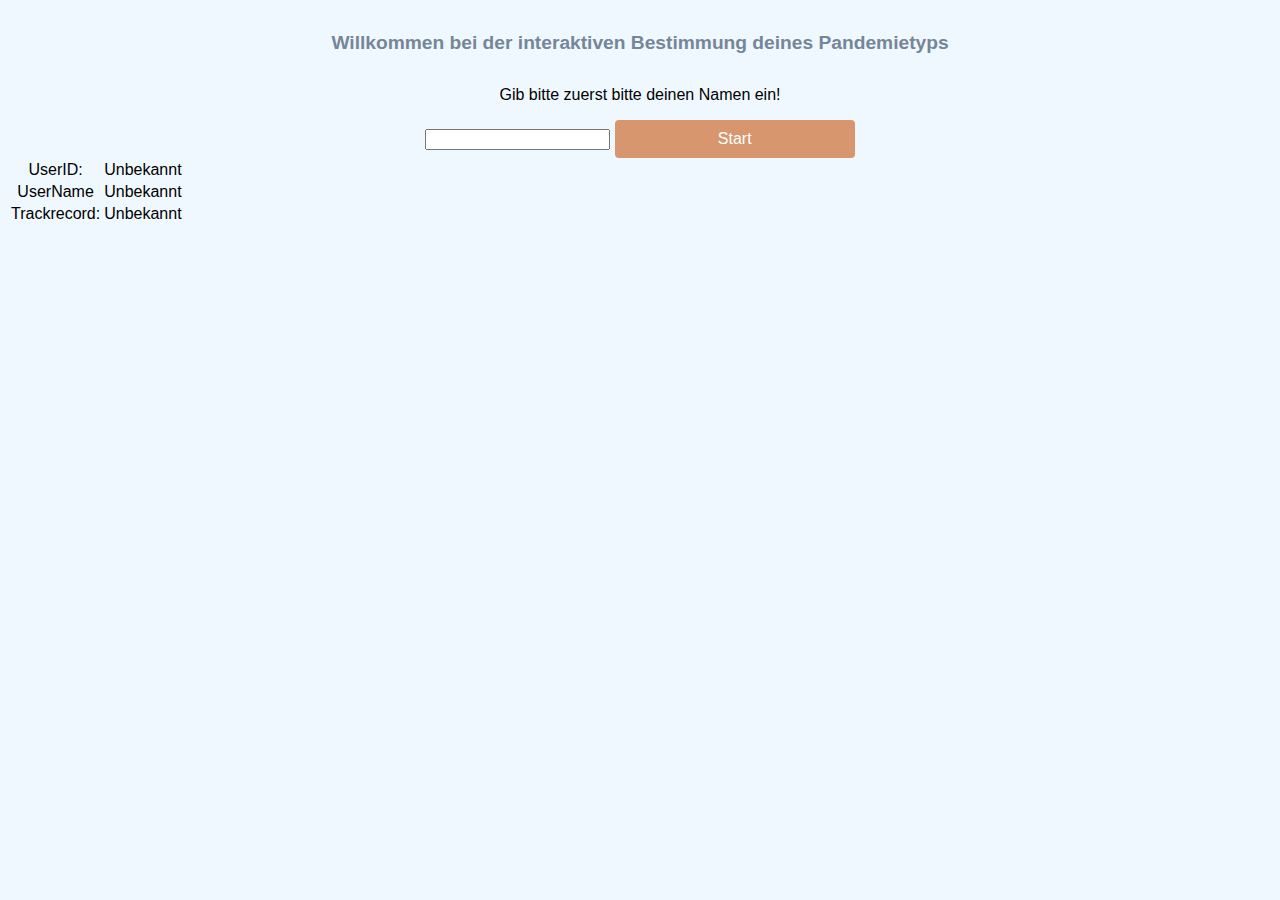
==== Applikation/newcode.html @ 3cdd9972 "Update newcode.html" ====
<!doctype html>
<html lang="de">
<head> 
    <meta charset="utf-8">
    <meta name="viewport" content="width=device-width, initial-scale=1.0">
    <link rel="stylesheet" href="styles.css"> <!-- Einbinden des CSS-Stylsheets -->
</head>
<body>
    <div id="welcome"> 
        <h1>Willkommen bei der interaktiven Bestimmung deines Pandemietyps</h1>
        <p>Gib bitte zuerst bitte deinen Namen ein!</p>
        <input type="text" id="entername">
        <button onclick="validate()">Start</button>
    </div>
    <div id="game"> 
        <div class ="togglebox">
            <label class="toggle">
                <input id="toggleswitch" type="checkbox">
                <span class="roundbutton"></span>
            </label>
            <label class="toggletext">Wähle deine Spielfigur!</label class="toggletext">
        </div class ="togglebox">    

        <div class="anim">
            <canvas width="400" height="400" id="back" style="background-color: #FFF0B5 ;position:absolute"></canvas>
            <canvas width="400" height="400" id="front" style="position:absolute"></canvas>
        </div class="anim">

        
        <!-- Einblenden der möglichen Antwort-Buttons je nach Anzahl -->
        <div id="options"> 
            <h1 id="question"> </h1>
            <p id=linea> <button> <opt id=opta> </opt> </button> </p> 
            <p id=lineb> <button> <opt id=optb> </opt> </button> </p> 
            <p id=linec> <button> <opt id=optc> </opt> </button> </p> 
            <p id=lined> <button> <opt id=optd> </opt> </button> </p> 
        </div>
    </div>
    <div id="result"> 
        <h1>Dein Resultat</h1>
         <p id=resa> Dein Typ ist: </p>
         <p id=resb>  </p> 
         <p id=resc>  </p> 
         <p id=resd> <button id=restart> Neues Spiel starten! </button>  </p> </label>
    </div>   
    <div id="stats"> 
        <h1>Willkommen bei den Umfragestatistiken</h1>
        <p>...</p>
        <button onclick="">New Game</button>
    </div>   
    <table>
        <tr>
            <td>UserID:</td>
            <td id="userid">
                Unbekannt
            </td>
        </tr>
        <tr>
          <td>UserName</td>
            <td id="username">
                Unbekannt
            </td>
         </tr>
         <tr>
           <td>Trackrecord:</td>
            <td id="trec">
                Unbekannt
            </td>
         </tr>
      </table>
</body>

<script>

// Array mit den Ergebnissen bzw. Pandemietypen.
const results = {
a: "Vorsichtige",
b: "Wellensurfer",
c: "Wiederwillige",
d: "Superspreader",
e: "Uninformierte",
f: "Kritikerin",
g: "Naturheilpraktikerin"
}

// Array mit den Beschreibungen der Pandemietypen.
const resultstring = {
    a: "Wow! Du nimmst es genau. <br> Du bist der Typ, der immer Vorsicht walten lässt und das Wohl anderer über das Eigene stellt. <br> Super!",
    b: "Hut ab. <br> Obwohl du dir ein wenig Freiheiten gönnst und dein Leben möglichst normal weiter lebst, bist du vorsichtig, wenn es darauf ankommt. <br> Gut!",
    c: "Du trägst die Massnahmen zwar mehrheitlich mit, obwohl du keine Lust mehr hast. <br> Motivier dich noch ein wenig, denn wir sind im Endspurt.",
    d: "Vorsichtig ist anders, du kooperierst leider nicht. <br> Bitte halte dich an die geltenden Massnahmen, es zu deinem Wohl und zum Schutz deiner Mitmenschen!",
    e: "Du hast wohl nicht viel mitbekommen. <br> Informiere dich doch unter www.bag.admin.ch über die aktuelle Situation.",
    f: "Ups! Leider lebst du in einer anderen Realität, als die Mehrheit der Bevölkerung. <br> Wir empfehlen dir eine Social-Media-Diät.",
    g: "Wir stellen fest, dass du die Massnahmen missachtest und eine Grundabneigung gegen Wissenschaft sowie Schulmedizin hast. <br> Bitte informiere dich künftig nur bei offiziellen Stellen und überdenke deine Überzeugungen."
}

const knots = ["", 
"Corona-Pandemie ist...",
"Corona ist ja eine kleine Grippe..",
"Hattest du Corona?",
"Bist du dennoch geimpft?",
"Bist du geimpft?",
"Bist du geimpft?",
"Ach, wen kümmert die Pandemie will einfach nach Mallorca",
"Trägst du Maske?",
"Impfungen sind...",
"Distance Learning ist...",
"dieses Wochenende...",
"Weisst du um welche Impfungen es überhaupt geht?",
"Mein Immunsystem ist sowieso besser als jede Impfung"
]

// Array mit den möglichen Antworten pro Frage
const options = [{a:""},
{a:"Coro-was?", b:"Reine Panikmache!", c:"eine Viruspandemie"},
{a:"Nein, bestimmt nicht!", b:"Ja, definitiv."},
{a:"Weiss nicht, diese Tests sind ohnehin manipuliert!", b:"Ja, was solls?", c:"Ja, leider...", d:"Nein."},
{a:"Ja", b:"Nein"},
{a:"Ja", b:"Nein"},
{a:"Ja", b:"Nein"},
{a:"Die Pandemie muss Enden, mit oder ohne Ferien", b:"Genau, wo sind meine Flipflops?"},
{a:"Wozu?", b:"Ja, klar!"},
{a:"Von Reptioloiden eingeführt um Menschen zu unterwerfen", b:"Gift", c:"hä? worum gehts?"},
{a:"Ein riesen Quatsch!", b:"Eine Super Sache!"},
{a:"muss ich an eien Party", b:"bleibe ich daheim (wie immer)"},
{a:"Nein", b:"Ja, aber...."},
{a:"Ja", b:"Weiss auch nicht"},
]

// Array gibt an, wie viele Antwortmöglichkeiten pro Frage zur Auswahl stehen.
const optnum = [0,3,2,4,2,2,2,2,2,3,2,2,2,2]

// Array gibt an, welche Antwort aus "options" zu welcher Frage "knots" bzw. am Ende zu welchem Ergebnis "result" führt.
const redirection = [{a:""},
{a:25, b:2, c:3},
{a:3, b:5},
{a:5, b:7, c:4, d:6},
{a:8, b:7},
{a:7, b:9},
{a:8, b:7},
{a:23, b:13},
{a:7, b:10},
{a:26, b:27, c:12},
{a:22, b:11},
{a:22, b:21},
{a:25, b:13},
{a:24, b:25},
]

const size = 50;
const corra = size*0.8; 
const corrb = size*0.2;

function clear(layer) {
    var canvas = document.getElementById(layer)
    if (canvas.getContext) {
        var ctx = canvas.getContext('2d');
        ctx.clearRect(0,0,400,400);
    }
}

function vac(a,b) {
    var a = a - corra;
    var b = b - corrb;
    clear("front")
    var checkBox = document.getElementById("toggleswitch"); // ermöglicht das Wechseln der Spilefigur auch während der Pfad gezeichnet wird.
    if (checkBox.checked == true) {
        x = size*0.3;
        var canvas = document.getElementById("front");
        if (canvas.getContext) {
            var ctx = canvas.getContext('2d');
            
            ctx.beginPath();
            ctx.fillStyle = "white";
            ctx.fillRect(a+1.5*x,b+0.1*x, 2.5*x, 1.4*x);
            
            ctx.beginPath();
            ctx.lineWidth = 0.1*x;
            ctx.strokeStyle = "black";
            ctx.moveTo(a+1.5*x,b+0.1*x)
            ctx.quadraticCurveTo(a+0.2*x, b+0.3*x, a+1.5*x,b+1.5*x);
            ctx.stroke();

            ctx.beginPath();
            ctx.lineWidth = 0.1*x;
            ctx.strokeStyle = "black";
            ctx.moveTo(a+4*x,b+0.1*x)
            ctx.quadraticCurveTo(a+5.3*x, b+0.3*x, a+4*x,b+1.5*x);
            ctx.stroke();

            ctx.beginPath();
            ctx.lineWidth = 0.1*x;
            ctx.strokeStyle = "black";
            ctx.rect(a+1.5*x,b+0.1*x, 2.5*x, 1.4*x);
            ctx.stroke();

            ax = a+1.7*x;
            bx = b+0.35*x;
            for (let i = 0; i < 3; i++) {
                shadow = 0.1*x
                ctx.beginPath();
                ctx.lineWidth = shadow;
                ctx.strokeStyle = "#DCdCdC";
                ctx.moveTo(ax, bx+shadow);
                ctx.lineTo(ax+2*x, bx+shadow);
                ctx.stroke();

                ctx.beginPath();
                ctx.lineWidth = 0.1*x;
                ctx.strokeStyle = "black";
                ctx.moveTo(ax, bx);
                ctx.lineTo(ax+2*x, bx);
                ctx.stroke();
                bx = bx + 0.4*x;
            }
        }
    } 
    else {
        x = size*0.25;
        var canvas = document.getElementById("front");
        if (canvas.getContext) {
            var ctx = canvas.getContext('2d');
            
            ctx.beginPath();
            ctx.fillStyle = "white";
            ctx.fillRect(a+1*x, b+0, 4*x, 1.5*x);
            ctx.fillRect(a+0, b+0.6*x, 1*x, 0.25*x);
            
            ax = a+2*x;
            bx = b+0;
            for (let i = 0; i < 7; i++) {
                ctx.beginPath();
                ctx.lineWidth = x/20;
                ctx.strokeStyle = "black";

                ctx.moveTo(ax, bx);
                ctx.lineTo(ax, bx+0.8*x);
                ctx.stroke();
                ax = ax + 0.4*x;
            }
            
            ctx.beginPath();
            ctx.fillStyle = "#87CEEB";
            ctx.fillRect(a+1*x, b+0, 1*x, 1.5*x)

            ctx.beginPath();
            ctx.lineWidth = x/8;
            ctx.strokeStyle = "black";
            ctx.rect(a+1*x, b+0, 4*x, 1.5*x);
            ctx.stroke();
            ctx.rect(a+0, b+0.6*x, 1*x, 0.25*x);
            ctx.stroke();
            ctx.rect(a+0, b+0.47*x, 0.05*x, 0.5*x);
            ctx.stroke();
            ctx.rect(a+5*x, b+0.7*x, 1.2*x, 0.01*x);
            ctx.stroke();
         } 
    }
}

const coordinates = [
    {a:2, b:1},
    {a:3, b:1},
    {a:6, b:2},
    {a:2, b:2},
    {a:4, b:2.5},
    {a:7, b:3},
    {a:1, b:3},
    {a:4, b:4.5},
    {a:1.5, b:4},
    {a:6.5, b:4},
    {a:2, b:5},
    {a:2.5, b:6},
    {a:6, b:5},
    {a:5.5, b:6},
    {a:0, b:1}, //Startpunkt hinzugefügt
    {a:""},
    {a:""},
    {a:""},
    {a:""},
    {a:""},
    {a:""},
    {a:2, b:7.5},
    {a:1, b:7.5},
    {a:3, b:7.5},
    {a:4, b:7.5},
    {a:5, b:7.5},
    {a:6, b:7.5},
    {a:7, b:7.5}
]

const linecolour = "grey";
const linewidth = 7;

function dot(a,b,dotsize,colour) {
    var canvas = document.getElementById("back");
    if (canvas.getContext) {
        var ctx = canvas.getContext('2d');
        ctx.beginPath();
        ctx.arc(a, b, dotsize, 0, Math.PI*2);
        ctx.fillStyle = colour;
        ctx.fill();
        ctx.closePath();
    }
}

function line(a,b,c,d) {
    var canvas = document.getElementById("back");
    if (canvas.getContext) {
        var ctx = canvas.getContext('2d');   
        dot(a,b,linewidth*0.5,linecolour);
        ctx.beginPath();
        ctx.moveTo(a,b);
        ctx.stroke();
        ctx.lineTo(c,d);
        ctx.lineWidth = linewidth;
        ctx.strokeStyle = linecolour;
        ctx.stroke();
        dot(a,b,linewidth*0.4,linecolour);
    }
} 

function maindots(a,b,type) {             //type 1: durchquerte dots; type 2: offene dots; type 3: zieldots
    if (type == 1) {dot(a,b,20,"#d0bdfb"); dot(a,b,10,"#808080")}
    else if (type == 2) { dot(a,b,20,"#d7966d"); dot(a,b,10,"#598ebb") }
    else if (type == 3) { dot(a,b,20,"#598ebb"); dot(a,b,10,"#d7966d") }
}


// Drawdown bewegt die Spielfigur auf die korrekte vertikale höhe und löst drawside aus

function drawdown(p1,p2,i,j){
    let c = coordinates; let s = size;
    var a1 = (c[p1].a)*s; a2 = (c[p1].b)*s; b1 = (c[p2].a)*s; b2 = (c[p2].b)*s;
    var a = a1; b = a2; c = a1; d = b2;            // Zuweisung Start und Endpunkte
    var disbd = d-b;                               // Abstände zwischen den Punkten
    var j = disbd*2;                               //j = Anzahl Aktualisierungen die nötig sind bei 2px/Aktualisierung
    var  movebd = disbd / j;                       //Abstand der Teilschritte damit bei verschiedenen Distanze gleichmässige Bewegung generiert wird
    if (i == j) {drawside(p1,p2,0)}
    else {
        var i = i + 1;
        const myTimeout = setTimeout(function() {
            line(a,b,a,b+(movebd*i));              // bei jeder wiederholung wird die gleiche linie gezeichnet von a1,a2 aus aber sie wird um (movebd+j) verlängert
            vac(a,b+(movebd*i));
            drawdown(p1,p2,i,j)                    //nach 10 millisekunden wird drawdown mit aktualisierte i neu gestartet
        }, 10);}
}


function drawside(p1,p2,i,j){
    let c = coordinates; let s = size;
    var a1 = (c[p1].a)*s; a2 = (c[p1].b)*s; b1 = (c[p2].a)*s; b2 = (c[p2].b)*s;    var a = a1; b = b2; c = b1; d = b2;            // Zuweisung Start und Endpunkte
    var disac = Math.sqrt((c-a)**2);               // Abstände zwischen den Punkten, zuerst quadriert + dann wurzel damit wert positiv
    var j = disac*2;                               //j = Anzahl Aktualisierungen die nötig sind bei 2px/Aktualisierung
    var moveac = disac / j;                        //Abstand der Teilschritte damit bei verschiedenen Distanze gleichmässige Bewegung generiert wird
    if (a > c) {                                   // a grösser als c: nach links gehen
        if (i == j) { 
            dot(a1,a2,10,linecolour); {onspot = setInterval(function () {vac(b1,b2)}, 100)}}  //onspot interval aktualisiert die spielfigur im stillstand
        else {
            var i = i + 1;
            const myTimeout = setTimeout(function() {
                line(a,b,a-(moveac*i),b);
                vac(a-(moveac*i),b);              // bei jeder wiederholung wird die gleiche linie gezeichnet von a1,a2 aus aber sie wird um (moveac+j) verlängert
                drawside(p1,p2,i,j)                    //nach 10 millisekunden wird drawdown mit aktualisierte i neu gestartet
            }, 10);}
    }
    else if (c > a) {                                 // c grösser als a: nach rechts gehen
        if (i == j) {dot(a1,a2,10,linecolour); {onspot = setInterval(function () {vac(b1,b2)}, 100)}}  //onspot interval aktualisiert die spielfigur im stillstand
        else {
            var i = i + 1;
            const myTimeout = setTimeout(function() {
                line(a,b,a+(moveac*i),b),
                vac(a+(moveac*i),b);
                drawside(p1,p2,i,j)
            }, 10);}
    }
}

function dots() {  
    let c = coordinates; let s = size;let a = (c[0].a)*s;let b = (c[0].b)*s; maindots(a,b,1);
    for (let i = 1; i < 14; i++) {
        let c = coordinates; let s = size;
        let a = (c[i].a)*s;let b = (c[i].b)*s;
        maindots(a,b,2);
    }
    for (let i = 21; i < 28; i++) {
        let c = coordinates; let s = size;
        let a = (c[i].a)*s;let b = (c[i].b)*s;
        maindots(a,b,3);
    }
}

// Loadlines liest die bisherigen Punkte als Array ein und generiert eine Line die alle passierten Punkte auf einmal einblendet

function loadlines(knots){
    var start = [0];
    var knots = start.concat(knots);
    for (let i = 0; i < (knots.length)-2; i++) {
        let c = coordinates; let k = knots; let s = size; 
        var a1 = (c[k[i]].a)*s; a2 = (c[k[i]].b)*s; b1 = (c[k[i+1]].a)*s; b2 = (c[k[i+1]].b)*s;
        var a = a1; b = a2; c = a1; d = b2;        //start-/endpunkte vertikale linie
        line(a,b,c,d);                             //vertikale linie
        var a = a1; b = b2; c = b1; d = b2;        //start-/endpunkte horizontale linie
        line(a,b,c,d);
        maindots(c,d,1);
    }

}

//So habe ich die Funktionen getestet. Komischerweise funktioniert es aktuell nur wenn zuerst drawdown ausgeführt wird, 
//warum weiss ich nicht (Spielt von der funktionalität her aber keine rolle aktuell)

function fade(stringid, type) {
    var getstr = document.getElementById(stringid);
    if (type == "in") {
        getstr.style.opacity = 0; 
	/*
	getElementById als Methode des document-Objekts, um auf den jeweiligen Elementknoten zu zugreifen,
	der ein eindeutiges id-Atrribut erhält. Hier wird der Schrift die Deckkraft Null vergeben, da sie zu Beginn unsichtbar ist.
	*/
        var value1 = 0.1
        const fader1 = setInterval(function() {
            getstr.style.opacity = value1; //wiederholt die Vergabe des neuen Opacity-Werts alle 100mS
            value1 = value1 + 0.1
            }, 100)
            setTimeout(function(){clearInterval(fader1)},1100) //bricht das obige Interval nach 1100mS ab
        }
    else if (type == "out") {
        getstr.style.opacity = 1;
        var value2 = 1
        const fader2 = setInterval(function() {
            getstr.style.opacity = value2;
            value2 = value2 - 0.1
            }, 100)
            setTimeout(function(){clearInterval(fader2)},1100)
            setTimeout(function(){getstr.innerHTML = ""},1100)
    }
}

function reload() {
    document.getElementById("linec").style.display = "initial";
    document.getElementById("lined").style.display = "initial";
}

function loadresult(i) {
    let rs = resultstring; let re = results; 
    if (i == 21) {var type = re.a; var text = rs.a}
    else if (i == 22) {var type = re.b; var text = rs.b}
    else if (i == 23) {var type = re.c; var text = rs.c}
    else if (i == 24) {var type = re.d; var text = rs.d}
    else if (i == 25) {var type = re.e; var text = rs.e}
    else if (i == 26) {var type = re.f; var text = rs.f}
    else if (i == 27) {var type = re.g; var text = rs.g};
    document.getElementById("options").style.display = "none";
    loadsite("result")
    document.getElementById("resb").innerHTML = type;
    document.getElementById("resc").innerHTML = text;
    fade("resa", "in");
    fade("resb",  "in");
    fade("resc", "in");
    fade("resd", "in");
    document.getElementById("restart").addEventListener("click", function() {
        document.getElementById("options").style.display = "initial";
        restart()
    },); // der Button für den Neustart wird eingeblendet
}

function restart() {
    localStorage.removeItem("gamesid");
    clear("front"), clear("back");
    clearInterval(onspot);
    loadsite("welcome");
    checkGame()
}

function choice(i,x) {
    clearInterval(onspot);
    if (x == 1) {
        var j = redirection[i].a}
    else if (x == 2) {
        var j = redirection[i].b}
    else if (x == 3) {
        var j = redirection[i].c}
    else if (x == 4) {
        var j = redirection[i].d}
    currentgame["trackrecord"].push(j);
    update_trackrecord(currentgame);
    initialise();
};
    
function loadquestion(i) {
    reload(); // nach dem Klick auf eine Antwort, werden diese mit der Funktion reload wieder ausgeblendet, bis die neuen geladen wurden
    if (i > 20) {loadresult(i)}
    else {
        let k = optnum[i]
        var queststring = knots[i];
        document.getElementById("question").innerHTML = queststring;
        fade("question", "in"); // FadeIn der neuen Frage
        var elema = document.getElementById("opta");
        var elemb = document.getElementById("optb");
        var elemc = document.getElementById("optc");
        var elemd = document.getElementById("optd");
        if (k == 2) {
        elema.innerHTML = options[i].a;
            elema.replaceWith(elema.cloneNode(true));
            document.getElementById("opta").addEventListener("click", function() {choice(i,1)},);
            elemb.innerHTML = options[i].b;
            elemb.replaceWith(elemb.cloneNode(true));
            document.getElementById("optb").addEventListener("click", function() {choice(i,2)},);
            document.getElementById("linec").style.display = "none";
            document.getElementById("lined").style.display = "none";}
        else if (k == 3) {
            elema.innerHTML = options[i].a;
            elema.replaceWith(elema.cloneNode(true));
            document.getElementById("opta").addEventListener("click", function() {choice(i,1)},);
            elemb.innerHTML = options[i].b;
            elemb.replaceWith(elemb.cloneNode(true));
            document.getElementById("optb").addEventListener("click", function() {choice(i,2)},);
            elemc.innerHTML = options[i].c;
            elemc.replaceWith(elemc.cloneNode(true));
            document.getElementById("optc").addEventListener("click", function() {choice(i,3)},);
            document.getElementById("lined").style.display = "none";}
        else if (k == 4) {
            elema.innerHTML = options[i].a;
            elema.replaceWith(elema.cloneNode(true));
            document.getElementById("opta").addEventListener("click", function() {choice(i,1)},);
            elemb.innerHTML = options[i].b;
            elemb.replaceWith(elemb.cloneNode(true));
            document.getElementById("optb").addEventListener("click", function() {choice(i,2)},);
            elemc.innerHTML = options[i].c;
            elemc.replaceWith(elemc.cloneNode(true));
            document.getElementById("optc").addEventListener("click", function() {choice(i,3)},);
            elemd.innerHTML = options[i].d;
            elemd.replaceWith(elemd.cloneNode(true));
            document.getElementById("optd").addEventListener("click", function() {choice(i,4)},);}
    }
}

function initialise() {
    dots();
    var path = currentgame["trackrecord"];
    var count = (path.length); 
    if (count == 1) {
        drawdown(0,1,0,0); 
        loadquestion(1)
    }
    else {
        var start = path[count-2]; var end = path[count-1];
        loadlines(path); 
        loadquestion(end);
        drawdown(start,end,0,0);
    }
    document.getElementById("userid").innerHTML = currentgame["gamesid"];
    document.getElementById("username").innerHTML = currentgame["username"];
    document.getElementById("trec").innerHTML = currentgame["trackrecord"];
}

//Testlauf:
//Beim Laden des Fensters wird User aufgefordert Name einzugeben
//Danach wird der User erstellt und die ersta Frage geladen

const currentgame =  {"username":"","gamesid":"","trackrecord":""}

function new_game (data) {
    fetch ("https://343505-26.web.fhgr.ch/api/covid/games" ,
        {method:'POST',
        headers: {
            'Content-Type': 'application/json'
        }, 
        body: JSON.stringify(data)
        })
        .then(response => response.json())
        .then(data => {
        console.log ('Success:', data);
        })
        .catch (error => {
        console.log ("error: " + error);
        });
}

function update_trackrecord (data) {
    var link = "https://343505-26.web.fhgr.ch/api/covid/games/";
    var serverlink = link.concat(data["gamesid"].toString());
    fetch (serverlink,
        {method:'PUT',
        headers: {
        'Content-Type': 'application/json'
        }, 
        body: JSON.stringify(data)
        })
        .then(response => response.json())
        .then(data => {
        console.log ('Success:', data);
        })
        .catch (error => {
        console.log ("error: " + error);
        });
}

function validate() {
    let name = document.getElementById("entername").value;
    if (name == "") {alert("Bitte Namen eingeben!")}
    else {getCount()}
}

function checkGame() {
    var status = localStorage.getItem("gamesid");
    if (status == null) {loadsite("welcome")}
    else {loadsite("game");getTrackrecord(status)}
}

function getCount() {
    fetch ("https://343505-26.web.fhgr.ch/api/covid/games/scount", {method:'GET', headers: {'Content-Type': 'application/json'}})
    .then(response => response.json())
    .then(result => {createGame(result["trackrecord"])})
    .catch (error => {console.log ("error: " + error);})
}

function getTrackrecord(gameid) {
    var link = "https://343505-26.web.fhgr.ch/api/covid/games/";
    var serverlink = link.concat(gameid.toString());
    fetch (serverlink, {method:'GET', headers: {'Content-Type': 'application/json'}})
    .then(response => response.json())
    .then(result => {reloadGame(result)})
    .catch (error => {console.log ("error: " + error);})
}

function loadsite(site) {
    if (site == "welcome") {
        document.getElementById("game").style.display = "none";
        document.getElementById("welcome").style.display = "initial";
        document.getElementById("stats").style.display = "none";
        document.getElementById("result").style.display = "none";
    }
    else if (site == "game") {
        document.getElementById("game").style.display = "initial";
        document.getElementById("welcome").style.display = "none";
        document.getElementById("stats").style.display = "none";
        document.getElementById("result").style.display = "none";
    }
    else if (site == "stats") {
        document.getElementById("game").style.display = "none";
        document.getElementById("welcome").style.display = "none";
        document.getElementById("stats").style.display = "initial";
        document.getElementById("result").style.display = "none";
    }
    else if (site == "result") {
        document.getElementById("game").style.display = "initial";
        document.getElementById("welcome").style.display = "none";
        document.getElementById("stats").style.display = "none";
        document.getElementById("result").style.display = "initial";
    }
}

function createGame(count) {
    let currid = parseInt(count)+1;
    let name = document.getElementById("entername").value;
    let data = {"gamesid":currid, "username":name, "trackrecord":[1]};
    currentgame["gamesid"] = currid; currentgame["trackrecord"] = [1]; currentgame["username"] = name;
    var cdata = {"username":"gcount","gamesid":"scount","trackrecord":currid};
    //localStorage.setItem("gamesid", currid);
    loadsite("game");
    initialise();
    new_game(data);update_trackrecord(cdata);
}

function reloadGame(result) {
    currentgame["gamesid"] = result["gamesid"]; 
    currentgame["trackrecord"] = result["trackrecord"]; 
    currentgame["username"] = result["username"];
    initialise()
}

checkGame()

/*

Code Ergänzungen:
- Reload Funktion geht noch nicht
- Willkommensseite mit schönem Feld zur Namenseingabe
- Für laufende Spiele "Abbruch"-Button? 
- Für abgeschlossene Spiele: Zurückkehrende User die abgeschlossen haben Fragen, ob sie nochmal machen wollen.

Visualisierung + Statistik:
- Visiualisierung wie? evtl. D3?
- Statistik überarbeiten? 
- Swagger: Statistik POST-Befehl (statistik) / Patch-Befehl (Games/statistik)

Statistik Neuer Aufbau
{
"statid": 1, #int / required
"statname": "Wellensurfer", #str / required
"statndesc": "Wellensurfer", #str / notrequired
"maincount": 2, #int / required
"att1": 0, #arr / notrequired
"att2": 0, #arr / notrequired
"att3": 0, #arr / notrequired
"att4": 0, #arr / notrequired
"att5": 0 #arr / notrequired
}

Strings: post/get/put
strings/results {resultid: int, resultname: "str"; resulttext: "str"} 
string/fragen {frageid: int, fragetext: str, optnum: int, opttexts: array, redirection: array (key+value oder liste)}

*/

</script>
---- Applikation/styles.css ----
body {
    font-family: arial, sans-serif;
    text-align:center;
    background-color: aliceblue;
}

p {color: black;
}

/* Fragetext */
h1 {position:static;
    margin: 2rem 0 2rem 0;
    color: rgb(117, 134, 153);
    font-size: 1.2em;
}


/* Spielinfo Box */
.info {
    margin: 1rem 0 1rem 0;
}


/* Canvas */

.anim {
    display: flex;
    justify-content: center;
    align-items: center;
    height: 400px;
}

canvas {
    margin: 1rem 0 1rem 0;
    display: inline;
}

/* Row1 bis Row3 der Ergebnisanzeige */

.r1 {color: black;
    font-size: 1.5em;
}

.r2 {color: rgb(126, 79, 79);
    font-size: 2.5em;
}

.r3 {color: black;
}

/* Quizbuttons */

.options {
    display: flex;
    justify-content: center;
    align-items: center;
}

button {
    border-radius: 4px;
    background-color: #d7966d;
    border: none;
    color: #FFFFFF;
    font-size: 1em;
    padding: 10px;
    width: 15em;
    transition: all 1s;
    cursor: pointer;
    opacity:1;
}

button:hover {
	background-color: #598ebb;
} 

/* Schieberegler */

.togglebox {
    display: flex;
    justify-content: center;
    align-items: center;
}

.toggletext {
    margin: 1.5rem 1rem 1rem 4rem;
    color: rgb(117, 134, 153);
    float:left;
}

.toggle {
    float:right;
    margin: 1rem 1rem 1rem 0.5rem;
    position: relative;
    width: 4rem;
    height: 2rem;
}

.toggle input {
    display: none;
}

.roundbutton {
    position: absolute;
    top: 0;
    left: 0;
    bottom: 0;
    right: 0;
    width: 100%;
    background-color: #598ebb;
    display: block;
    transition: all 0.3s;
    border-radius: 2.5rem;
    cursor: pointer;
}

.roundbutton:before {
    position: absolute;
    content: "";
    height: 1.6rem;
    width: 1.6rem;
    border-radius: 100%;
    display: block;
    left: 0.3rem;
    bottom: 0.22rem;
    background-color: white;
    transition: all 0.3s;
}

input:checked + .roundbutton {
    background-color: #d7966d;
}

input:checked + .roundbutton:before  {
    transform: translate(1.8rem, 0);
}
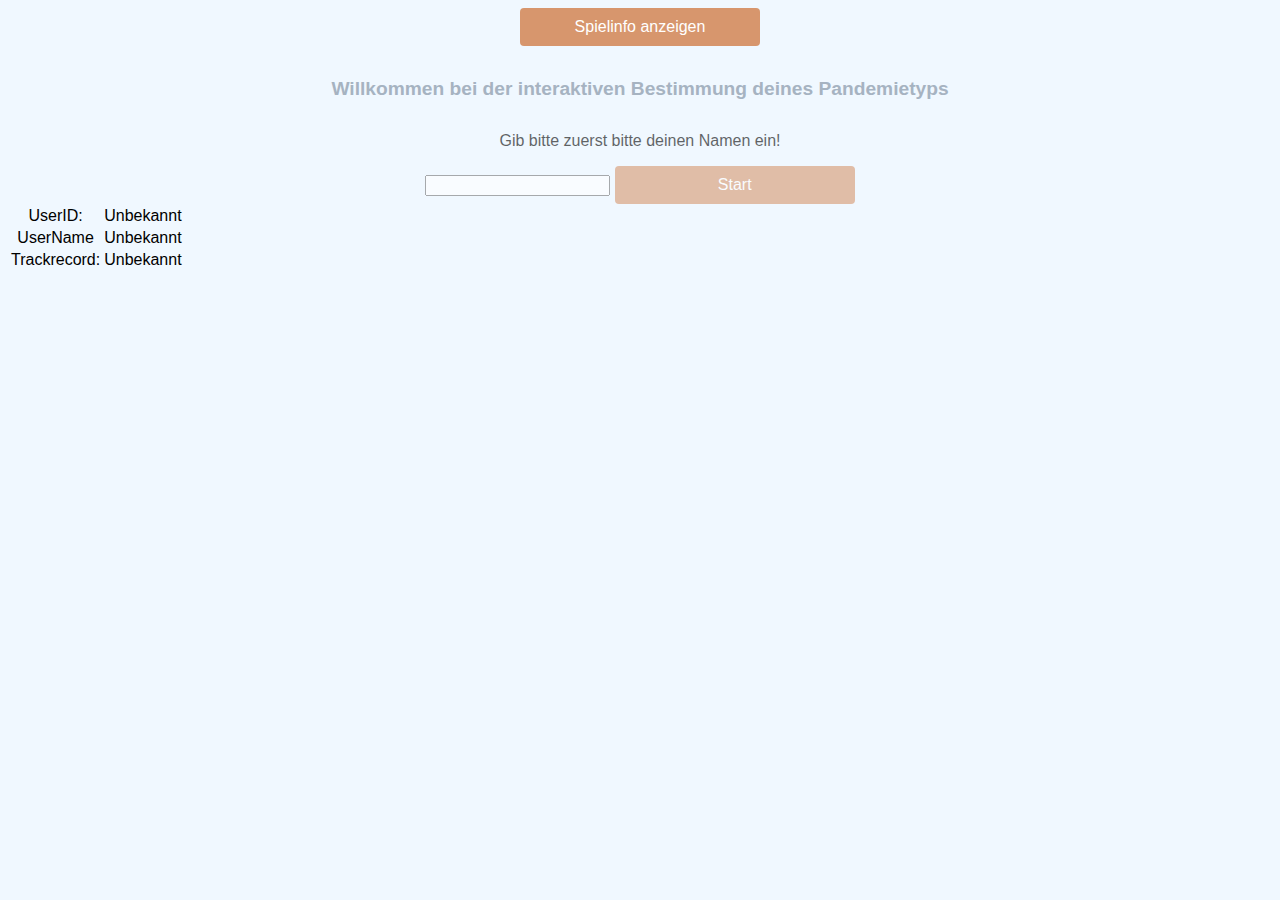
==== commit d6a56d9a: "Update newcode.html" ====
--- a/Applikation/newcode.html
+++ b/Applikation/newcode.html
@@ -6,6 +6,15 @@
     <link rel="stylesheet" href="styles.css"> <!-- Einbinden des CSS-Stylsheets -->
 </head>
 <body>
+    <div id=info> 
+        <button id=infobutton> </button> 
+        <br> 
+        <p id=infotext> 
+            Dieses Quiz eruiert auf spielerische Art Ihren Pandemietyp. <br> 
+            Die orangefarbenen Ringe stellen Fragen, die blauen Ringe stellen mögliche Resultate dar. <br> 
+            Abhängig von den gemachten Antworten können Sie bei einem der sieben Pandemietypen enden.
+        </p> 
+    </div>
     <div id="welcome"> 
         <h1>Willkommen bei der interaktiven Bestimmung deines Pandemietyps</h1>
         <p>Gib bitte zuerst bitte deinen Namen ein!</p>
@@ -355,7 +364,9 @@
     var moveac = disac / j;                        //Abstand der Teilschritte damit bei verschiedenen Distanze gleichmässige Bewegung generiert wird
     if (a > c) {                                   // a grösser als c: nach links gehen
         if (i == j) { 
-            dot(a1,a2,10,linecolour); {onspot = setInterval(function () {vac(b1,b2)}, 100)}}  //onspot interval aktualisiert die spielfigur im stillstand
+            dot(a1,a2,10,linecolour); { 
+                fade("options","in"); 
+                onspot = setInterval(function () {vac(b1,b2)}, 100)}}  //onspot interval aktualisiert die spielfigur im stillstand
         else {
             var i = i + 1;
             const myTimeout = setTimeout(function() {
@@ -413,27 +424,17 @@
 function fade(stringid, type) {
     var getstr = document.getElementById(stringid);
     if (type == "in") {
-        getstr.style.opacity = 0; 
-	/*
-	getElementById als Methode des document-Objekts, um auf den jeweiligen Elementknoten zu zugreifen,
-	der ein eindeutiges id-Atrribut erhält. Hier wird der Schrift die Deckkraft Null vergeben, da sie zu Beginn unsichtbar ist.
-	*/
-        var value1 = 0.1
-        const fader1 = setInterval(function() {
-            getstr.style.opacity = value1; //wiederholt die Vergabe des neuen Opacity-Werts alle 100mS
-            value1 = value1 + 0.1
-            }, 100)
-            setTimeout(function(){clearInterval(fader1)},1100) //bricht das obige Interval nach 1100mS ab
+        getstr.style.display = "initial";
+        getstr.style.opacity = 0; var value1 = 0.1
+        const fader1 = setInterval(function() {getstr.style.opacity = value1; value1 = value1 + 0.1}, 100)
+        setTimeout(function(){clearInterval(fader1)},1100)
         }
-    else if (type == "out") {
+    else if (type == "out") {        
         getstr.style.opacity = 1;
         var value2 = 1
-        const fader2 = setInterval(function() {
-            getstr.style.opacity = value2;
-            value2 = value2 - 0.1
-            }, 100)
-            setTimeout(function(){clearInterval(fader2)},1100)
-            setTimeout(function(){getstr.innerHTML = ""},1100)
+        const fader2 = setInterval(function() {getstr.style.opacity = value2;value2 = value2 - 0.1}, 100)
+        setTimeout(function(){clearInterval(fader2)},1100)
+        setTimeout(function(){getstr.style.display = "none"},1100)
     }
 }
 
@@ -455,10 +456,6 @@
     loadsite("result")
     document.getElementById("resb").innerHTML = type;
     document.getElementById("resc").innerHTML = text;
-    fade("resa", "in");
-    fade("resb",  "in");
-    fade("resc", "in");
-    fade("resd", "in");
     document.getElementById("restart").addEventListener("click", function() {
         document.getElementById("options").style.display = "initial";
         restart()
@@ -474,17 +471,15 @@
 }
 
 function choice(i,x) {
+    let cg = currentgame; let re = redirection;
     clearInterval(onspot);
-    if (x == 1) {
-        var j = redirection[i].a}
-    else if (x == 2) {
-        var j = redirection[i].b}
-    else if (x == 3) {
-        var j = redirection[i].c}
-    else if (x == 4) {
-        var j = redirection[i].d}
-    currentgame["trackrecord"].push(j);
-    update_trackrecord(currentgame);
+    fade("options","out");
+    if (x == 1) {var j = re[i].a}
+    else if (x == 2) {var j = re[i].b}
+    else if (x == 3) {var j = re[i].c}
+    else if (x == 4) {var j = re[i].d}
+    cg["trackrecord"].push(j);
+    fetcher(3, ("games/"+cg["gamesid"]), cg);
     initialise();
 };
     
@@ -495,7 +490,7 @@
         let k = optnum[i]
         var queststring = knots[i];
         document.getElementById("question").innerHTML = queststring;
-        fade("question", "in"); // FadeIn der neuen Frage
+        //fade("question", "in"); // FadeIn der neuen Frage
         var elema = document.getElementById("opta");
         var elemb = document.getElementById("optb");
         var elemc = document.getElementById("optc");
@@ -540,10 +535,7 @@
     dots();
     var path = currentgame["trackrecord"];
     var count = (path.length); 
-    if (count == 1) {
-        drawdown(0,1,0,0); 
-        loadquestion(1)
-    }
+    if (count == 1) { drawdown(0,1,0,0); loadquestion(1)}
     else {
         var start = path[count-2]; var end = path[count-1];
         loadlines(path); 
@@ -555,100 +547,55 @@
     document.getElementById("trec").innerHTML = currentgame["trackrecord"];
 }
 
-//Testlauf:
-//Beim Laden des Fensters wird User aufgefordert Name einzugeben
-//Danach wird der User erstellt und die ersta Frage geladen
-
 const currentgame =  {"username":"","gamesid":"","trackrecord":""}
-
-function new_game (data) {
-    fetch ("https://343505-26.web.fhgr.ch/api/covid/games" ,
-        {method:'POST',
-        headers: {
-            'Content-Type': 'application/json'
-        }, 
-        body: JSON.stringify(data)
-        })
-        .then(response => response.json())
-        .then(data => {
-        console.log ('Success:', data);
-        })
-        .catch (error => {
-        console.log ("error: " + error);
-        });
-}
-
-function update_trackrecord (data) {
-    var link = "https://343505-26.web.fhgr.ch/api/covid/games/";
-    var serverlink = link.concat(data["gamesid"].toString());
-    fetch (serverlink,
-        {method:'PUT',
-        headers: {
-        'Content-Type': 'application/json'
-        }, 
-        body: JSON.stringify(data)
-        })
-        .then(response => response.json())
-        .then(data => {
-        console.log ('Success:', data);
-        })
-        .catch (error => {
-        console.log ("error: " + error);
-        });
-}
 
 function validate() {
     let name = document.getElementById("entername").value;
     if (name == "") {alert("Bitte Namen eingeben!")}
-    else {getCount()}
+    else {fetcher(4,0,0)}
 }
 
 function checkGame() {
+    gameinfo("hide");
     var status = localStorage.getItem("gamesid");
     if (status == null) {loadsite("welcome")}
-    else {loadsite("game");getTrackrecord(status)}
-}
-
-function getCount() {
-    fetch ("https://343505-26.web.fhgr.ch/api/covid/games/scount", {method:'GET', headers: {'Content-Type': 'application/json'}})
-    .then(response => response.json())
-    .then(result => {createGame(result["trackrecord"])})
-    .catch (error => {console.log ("error: " + error);})
-}
-
-function getTrackrecord(gameid) {
-    var link = "https://343505-26.web.fhgr.ch/api/covid/games/";
-    var serverlink = link.concat(gameid.toString());
-    fetch (serverlink, {method:'GET', headers: {'Content-Type': 'application/json'}})
-    .then(response => response.json())
-    .then(result => {reloadGame(result)})
-    .catch (error => {console.log ("error: " + error);})
+    else {loadsite("game"); fetcher(1, ("games/"+status), 0);}
 }
 
 function loadsite(site) {
+    var getgame = document.getElementById("game");
+    var getwelcome = document.getElementById("welcome");
+    var getstats = document.getElementById("stats");
+    var getresults = document.getElementById("result");
     if (site == "welcome") {
-        document.getElementById("game").style.display = "none";
-        document.getElementById("welcome").style.display = "initial";
-        document.getElementById("stats").style.display = "none";
-        document.getElementById("result").style.display = "none";
+        getgame.style.display = "none";
+        getwelcome.style.display = "initial";
+        getstats.style.display = "none";
+        getresults.style.display = "none";
+        document.getElementById("infotext").style.display = "none";
+        fade("welcome","in")
     }
     else if (site == "game") {
-        document.getElementById("game").style.display = "initial";
-        document.getElementById("welcome").style.display = "none";
-        document.getElementById("stats").style.display = "none";
-        document.getElementById("result").style.display = "none";
+        getgame.style.display = "initial";
+        getresults.style.display = "none"
+        getwelcome.style.display = "none";
+        getstats.style.display = "none";
+        getresults.style.display = "none";
+        fade("game","in")
     }
     else if (site == "stats") {
-        document.getElementById("game").style.display = "none";
-        document.getElementById("welcome").style.display = "none";
-        document.getElementById("stats").style.display = "initial";
-        document.getElementById("result").style.display = "none";
+        getgame.style.display = "none";
+        getwelcome.style.display = "none";
+        getstats.style.display = "initial";
+        getresults.style.display = "none";
+        fade("stats","in")
     }
     else if (site == "result") {
-        document.getElementById("game").style.display = "initial";
-        document.getElementById("welcome").style.display = "none";
-        document.getElementById("stats").style.display = "none";
-        document.getElementById("result").style.display = "initial";
+        getgame.style.display = "initial";
+        getwelcome.style.display = "none";
+        getstats.style.display = "none";
+        getresults.style.display = "initial";
+        fade("welcome","in")
     }
 }
 
@@ -660,8 +607,8 @@
     var cdata = {"username":"gcount","gamesid":"scount","trackrecord":currid};
     //localStorage.setItem("gamesid", currid);
     loadsite("game");
+    fetcher(2,"games",currentgame);fetcher(3, "games/scount", cdata);
     initialise();
-    new_game(data);update_trackrecord(cdata);
 }
 
 function reloadGame(result) {
@@ -671,10 +618,60 @@
     initialise()
 }
 
+
+//fetcher methods info:
+//1: existierenden Spielstand laden | Beispiel: fetcher(1, "games/5", 0)
+//2: neues Spiel auf Server laden   | Beispiel: fetcher(2, "games", {"username":"tester","gamesid":288,"trackrecord":[1,3,4]})
+//3: neuen Trackrecord an Server    | Beispiel: fetcher(3, "games/5", {"username":"tester","gamesid":288,"trackrecord":[1,3,4]})
+//4: scount abfragen                | Beispiel: fetcher(4,0,0) 
+//5: usw.... 
+
+async function fetcher(method, directory, data) {
+    var link = "https://343505-26.web.fhgr.ch/api/covid/";
+    var serverlink = link.concat(directory.toString());
+    if (method == 1) {
+        let response = await fetch (serverlink, {method:'GET', headers: {'Content-Type': 'application/json'}})
+        .then(response => response.json())
+        .then(result => {reloadGame(result)})
+        .catch (error => {console.log ("error: " + error);})
+    }
+    else if (method == 2) { 
+        fetch (serverlink, {method:'POST',headers: {'Content-Type': 'application/json'}, body: JSON.stringify(data)})
+        .then(response => response.json())
+        .then(data => {console.log ('Success:', data);})
+        .catch (error => {console.log ("error: " + error);})
+    }
+    else if (method == 3) {
+        fetch (serverlink,{method:'PUT',headers: {'Content-Type': 'application/json'}, body: JSON.stringify(data)})
+        .then(response => response.json())
+        .then(data => {console.log ('Success:', data);})
+        .catch (error => {console.log ("error: " + error);});
+    }
+    else if (method == 4) {
+        fetch ("https://343505-26.web.fhgr.ch/api/covid/games/scount", {method:'GET', headers: {'Content-Type': 'application/json'}})
+        .then(response => response.json())
+        .then(result => {createGame(result["trackrecord"])})
+        .catch (error => {console.log ("error: " + error);})
+    }
+}
+
+function gameinfo(i) {
+    eleminfo = document.getElementById("infobutton");
+    eleminfo.replaceWith(eleminfo.cloneNode(true));
+    if (i == "hide") {
+        fade("infotext","out")
+        document.getElementById("infobutton").innerHTML = "Spielinfo anzeigen";
+        document.getElementById("infobutton").addEventListener("click", function() {gameinfo("show")},)}
+    else if (i == "show") {
+        document.getElementById("infobutton").innerHTML = "Spielinfo ausblenden";
+        fade("infotext","in")
+        document.getElementById("infobutton").addEventListener("click", function() {gameinfo("hide")},)
+    }
+}
+
 checkGame()
 
 /*
-
 Code Ergänzungen:
 - Reload Funktion geht noch nicht
 - Willkommensseite mit schönem Feld zur Namenseingabe
